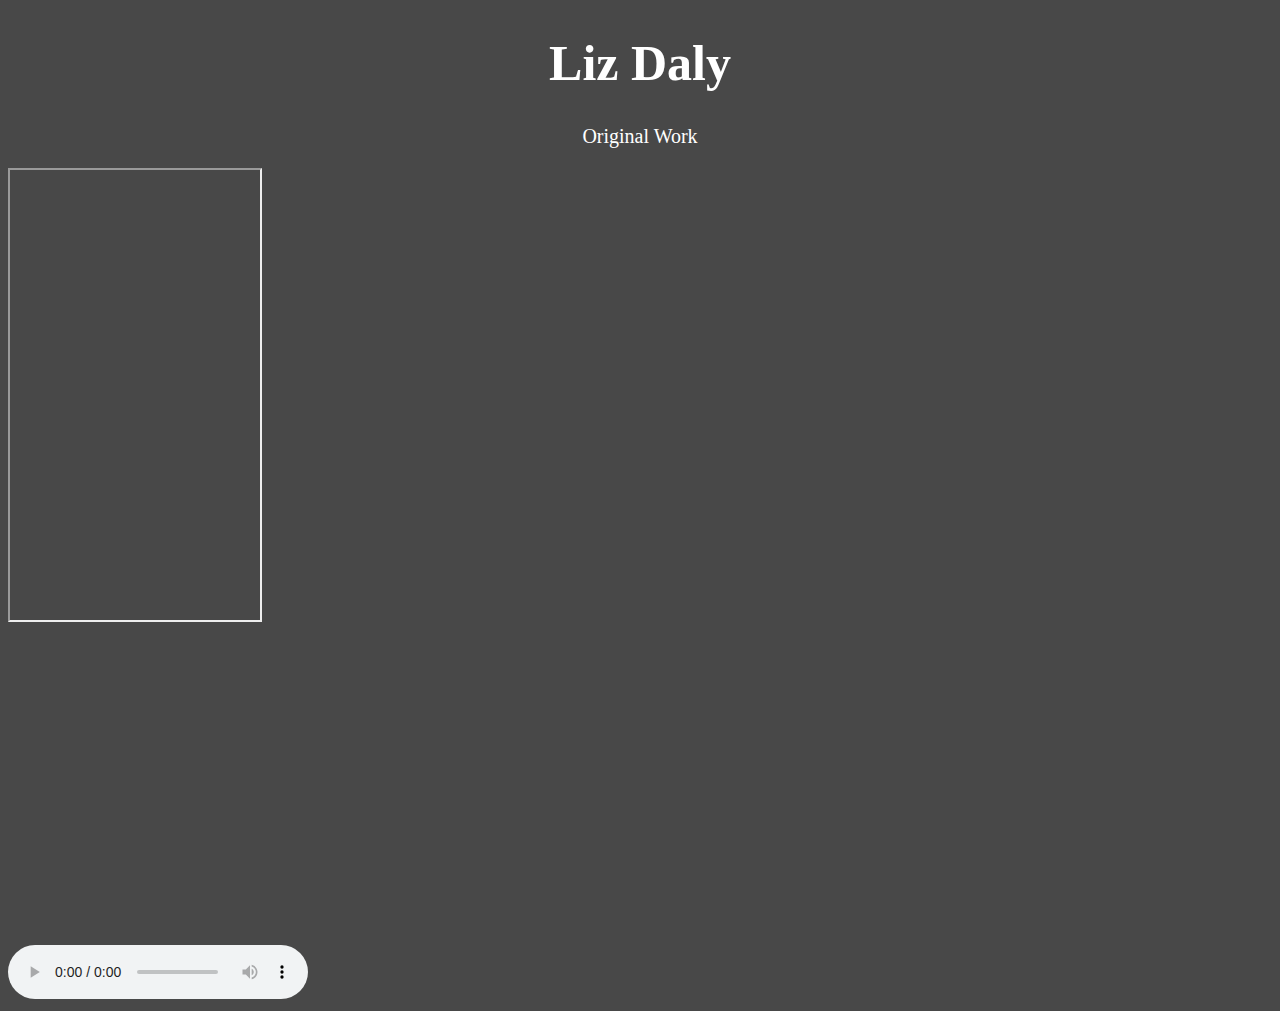
==== embeddingOriginalWork.html @ 09125cdf "Add files via upload" ====
<!DOCTYPE html>
<html>
	<body style="background-color: #484848">
	<head>
		<title>Liz Daly</title>
	</head>
	<body>
		<h1 style="text-align: center; color: white; font-size: 50px"> Liz Daly</h1>
		<p style="text-align: center;color: white; font-size: 20px">Original Work</p>
	
		<iframe width="250" height="450" class="rssdog" src="http://www.rssdog.com/index.htm?url=https%3A%2F%2Fnews.google.com%2Fnews%2Frss%2Fheadlines%2Fsection%2Fq%2FWashington%2520Huskies%2520football%2FWashington%2520Huskies%2520football%3Fned%3Dus%26hl%3Den&mode=html&showonly=&maxitems=3&showdescs=1&desctrim=0&descmax=0&tabwidth=100%25&linktarget=_blank&textsize=inherit&bordercol=%23d4d0c8&headbgcol=%23999999&headtxtcol=%23ffffff&titlebgcol=%23f1eded&titletxtcol=%23000000&itembgcol=%23ffffff&itemtxtcol=%23000000&ctl=0"></iframe>

		<object data="Whistler.m4v" width="255" height="450"></object>

		<iframe src="https://www.google.com/maps/embed?pb=!1m0!4v1507157653857!6m8!1m7!1sCAoSLEFGMVFpcE1oVV8ybTNGdzBya2I1MnI0aDlrdU5LLXhUZ19wTzlxOWhqblR6!2m2!1d47.811439!2d-122.389176!3f265.0390841375792!4f-1.4096164867509486!5f0.7820865974627469" width="600" height="450" frameborder="0" style="border:0" allowfullscreen></iframe>

		<iframe width="560" height="315" src="https://www.youtube.com/embed/3WlogXhTHQA?rel=0&amp;showinfo=0&autoplay=0" frameborder="0" allowfullscreen></iframe>

		<iframe width="560" height="315" src="https://www.youtube.com/embed/0-1Pc9Z8KXQ?rel=0&amp;showinfo=0&start=180&autoplay=1&mute=1" frameborder="0" allowfullscreen></iframe>

		<audio controls autoplay="1">
			<source src="https://dt7v1i9vyp3mf.cloudfront.net/assetlibrary/u/uprightpanelsoff1mpair1.mp3?cZgbzkI7a6gEK4Y7LNbgfYmwOVm3Dh5L" type="">
		</audio>

	</body>

</html>
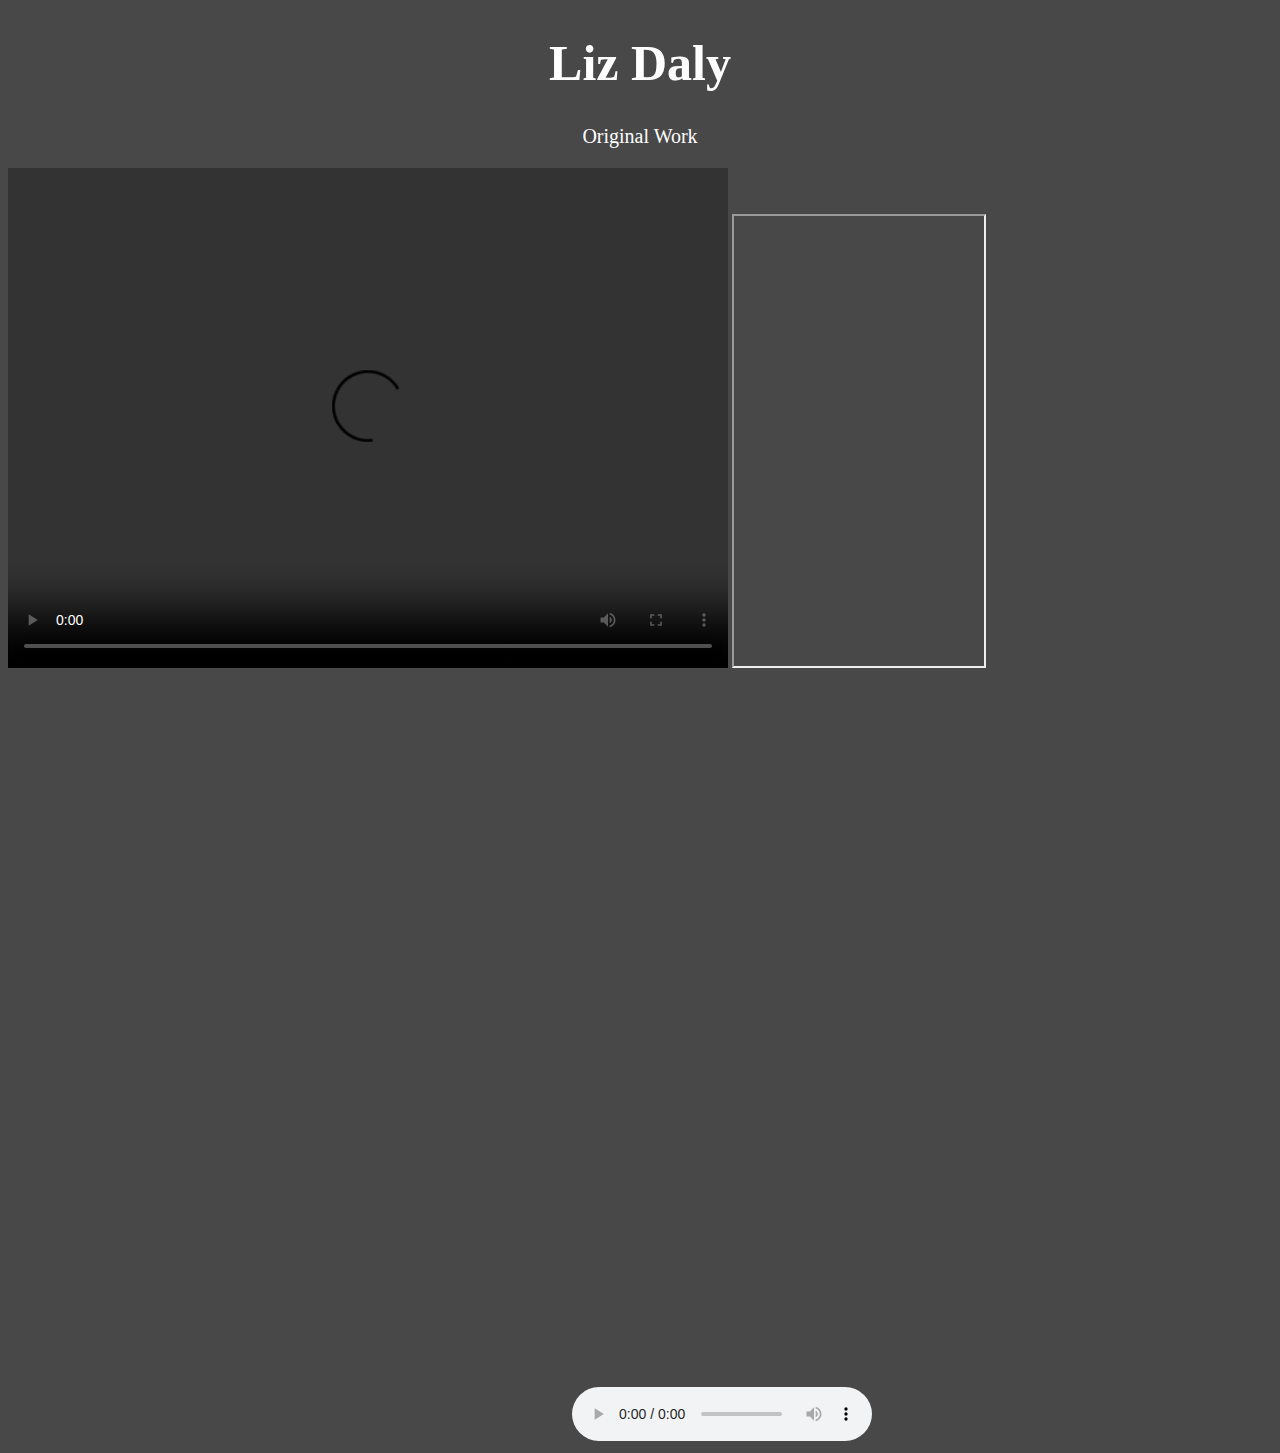
==== commit e77d5527: "Add files via upload" ====
--- a/embeddingOriginalWork.html
+++ b/embeddingOriginalWork.html
@@ -7,6 +7,11 @@
 	<body>
 		<h1 style="text-align: center; color: white; font-size: 50px"> Liz Daly</h1>
 		<p style="text-align: center;color: white; font-size: 20px">Original Work</p>
+
+		<video width="720" height="500" controls>
+			<source src="file:///Users/Liz/Downloads/Aerial.mp4" type="video/mp4">
+			Your browser does not support the video tag or the file format of this video.
+		</video>
 	
 		<iframe width="250" height="450" class="rssdog" src="http://www.rssdog.com/index.htm?url=https%3A%2F%2Fnews.google.com%2Fnews%2Frss%2Fheadlines%2Fsection%2Fq%2FWashington%2520Huskies%2520football%2FWashington%2520Huskies%2520football%3Fned%3Dus%26hl%3Den&mode=html&showonly=&maxitems=3&showdescs=1&desctrim=0&descmax=0&tabwidth=100%25&linktarget=_blank&textsize=inherit&bordercol=%23d4d0c8&headbgcol=%23999999&headtxtcol=%23ffffff&titlebgcol=%23f1eded&titletxtcol=%23000000&itembgcol=%23ffffff&itemtxtcol=%23000000&ctl=0"></iframe>
 
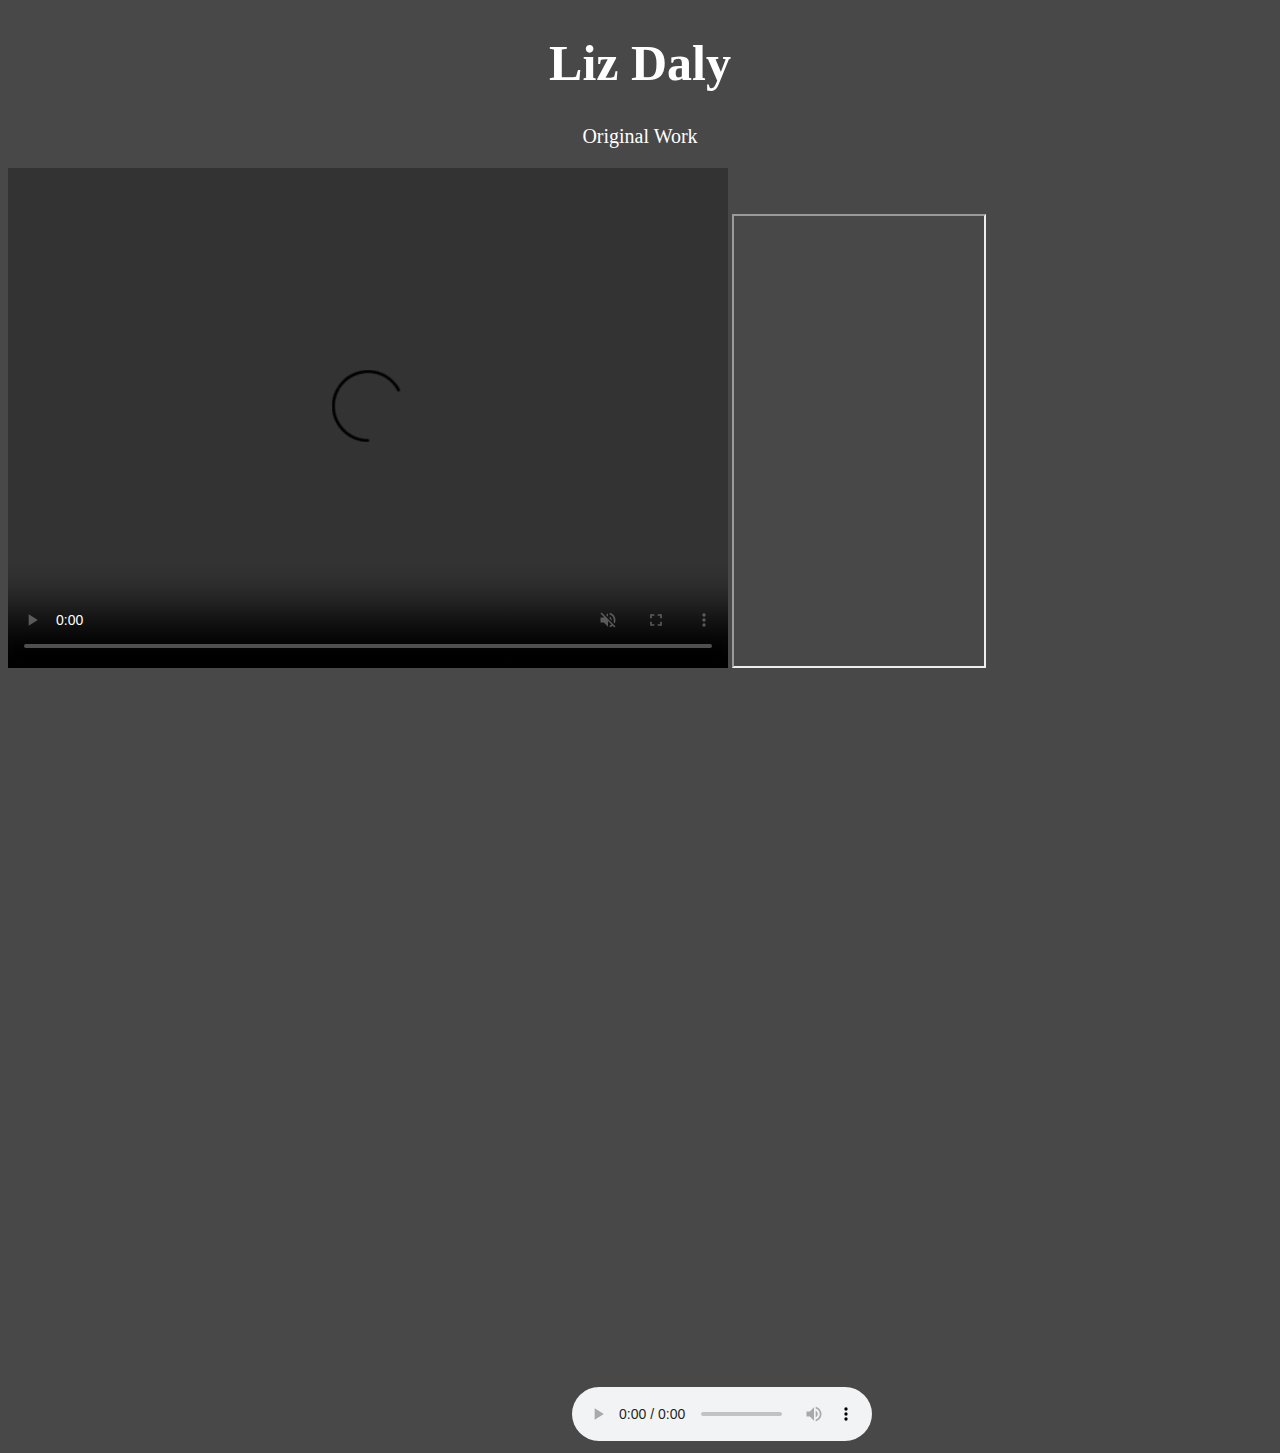
==== commit 2000d2df: "Add files via upload" ====
--- a/embeddingOriginalWork.html
+++ b/embeddingOriginalWork.html
@@ -8,8 +8,8 @@
 		<h1 style="text-align: center; color: white; font-size: 50px"> Liz Daly</h1>
 		<p style="text-align: center;color: white; font-size: 20px">Original Work</p>
 
-		<video width="720" height="500" controls>
-			<source src="file:///Users/Liz/Downloads/Aerial.mp4" type="video/mp4">
+		<video width="720" height="500" controls muted="1">
+			<source src="Aerial.mp4" type="video/mp4">
 			Your browser does not support the video tag or the file format of this video.
 		</video>
 	
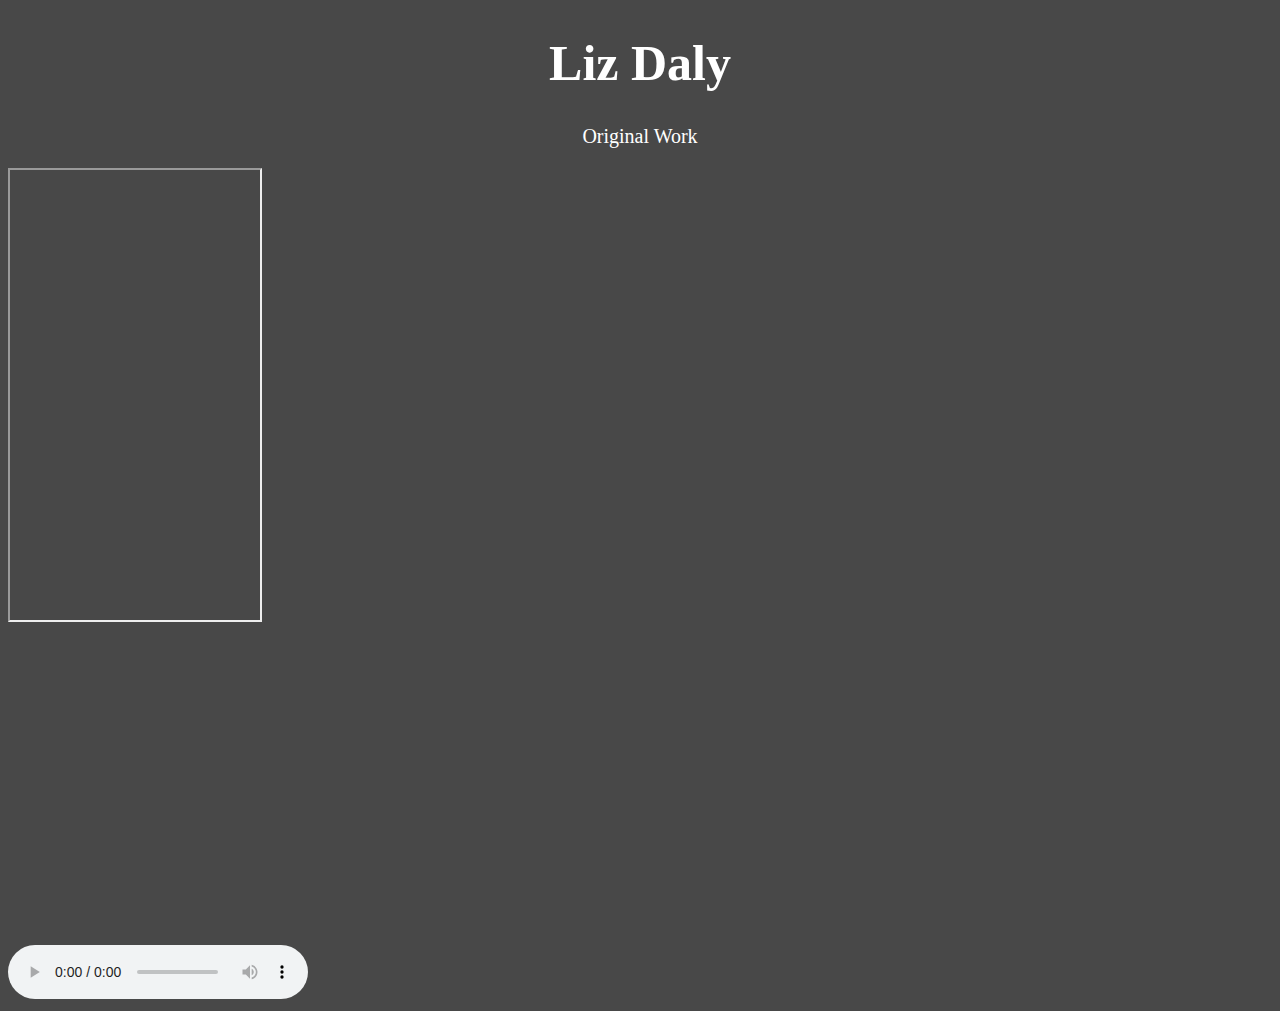
==== commit bb119702: "Add files via upload" ====
--- a/embeddingOriginalWork.html
+++ b/embeddingOriginalWork.html
@@ -7,11 +7,6 @@
 	<body>
 		<h1 style="text-align: center; color: white; font-size: 50px"> Liz Daly</h1>
 		<p style="text-align: center;color: white; font-size: 20px">Original Work</p>
-
-		<video width="720" height="500" controls muted="1">
-			<source src="Aerial.mp4" type="video/mp4">
-			Your browser does not support the video tag or the file format of this video.
-		</video>
 	
 		<iframe width="250" height="450" class="rssdog" src="http://www.rssdog.com/index.htm?url=https%3A%2F%2Fnews.google.com%2Fnews%2Frss%2Fheadlines%2Fsection%2Fq%2FWashington%2520Huskies%2520football%2FWashington%2520Huskies%2520football%3Fned%3Dus%26hl%3Den&mode=html&showonly=&maxitems=3&showdescs=1&desctrim=0&descmax=0&tabwidth=100%25&linktarget=_blank&textsize=inherit&bordercol=%23d4d0c8&headbgcol=%23999999&headtxtcol=%23ffffff&titlebgcol=%23f1eded&titletxtcol=%23000000&itembgcol=%23ffffff&itemtxtcol=%23000000&ctl=0"></iframe>
 
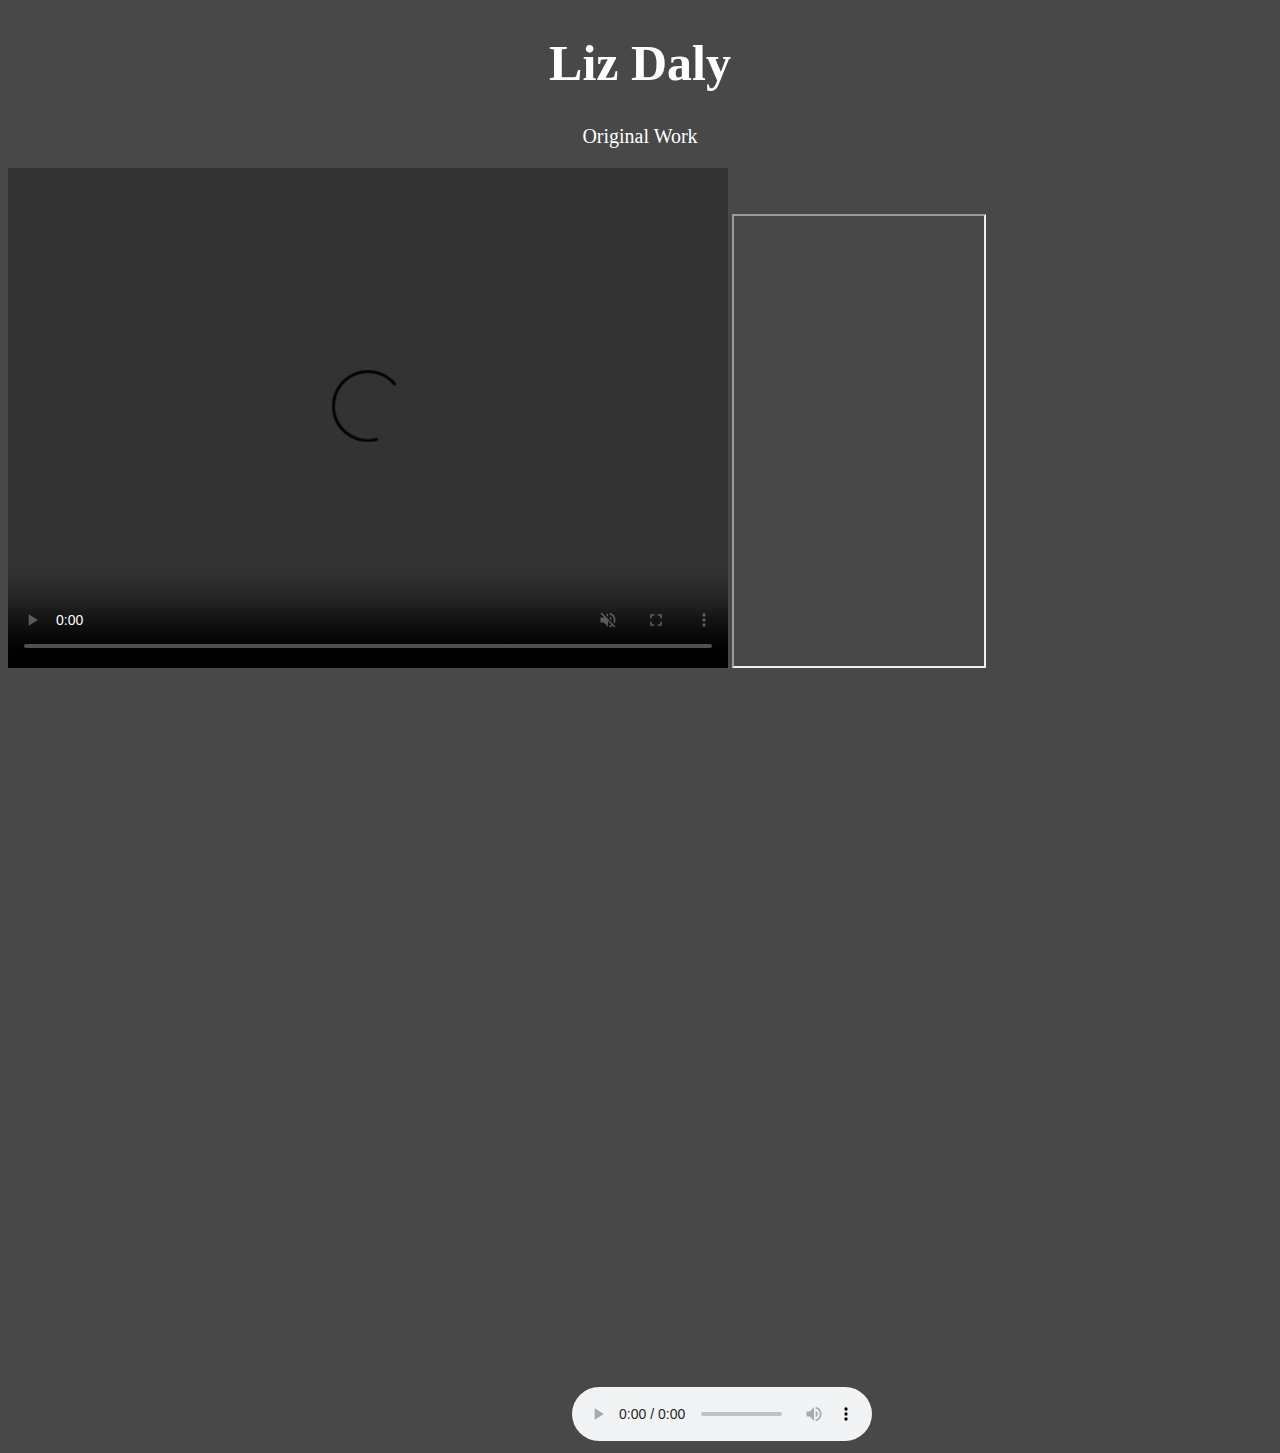
==== commit 1659ad34: "Add files via upload" ====
--- a/embeddingOriginalWork.html
+++ b/embeddingOriginalWork.html
@@ -7,6 +7,11 @@
 	<body>
 		<h1 style="text-align: center; color: white; font-size: 50px"> Liz Daly</h1>
 		<p style="text-align: center;color: white; font-size: 20px">Original Work</p>
+
+		<video width="720" height="500" controls muted="1">
+			<source src="Aerial.mp4" type="video/mp4">
+			Your browser does not support the video tag or the file format of this video.
+		</video>
 	
 		<iframe width="250" height="450" class="rssdog" src="http://www.rssdog.com/index.htm?url=https%3A%2F%2Fnews.google.com%2Fnews%2Frss%2Fheadlines%2Fsection%2Fq%2FWashington%2520Huskies%2520football%2FWashington%2520Huskies%2520football%3Fned%3Dus%26hl%3Den&mode=html&showonly=&maxitems=3&showdescs=1&desctrim=0&descmax=0&tabwidth=100%25&linktarget=_blank&textsize=inherit&bordercol=%23d4d0c8&headbgcol=%23999999&headtxtcol=%23ffffff&titlebgcol=%23f1eded&titletxtcol=%23000000&itembgcol=%23ffffff&itemtxtcol=%23000000&ctl=0"></iframe>
 
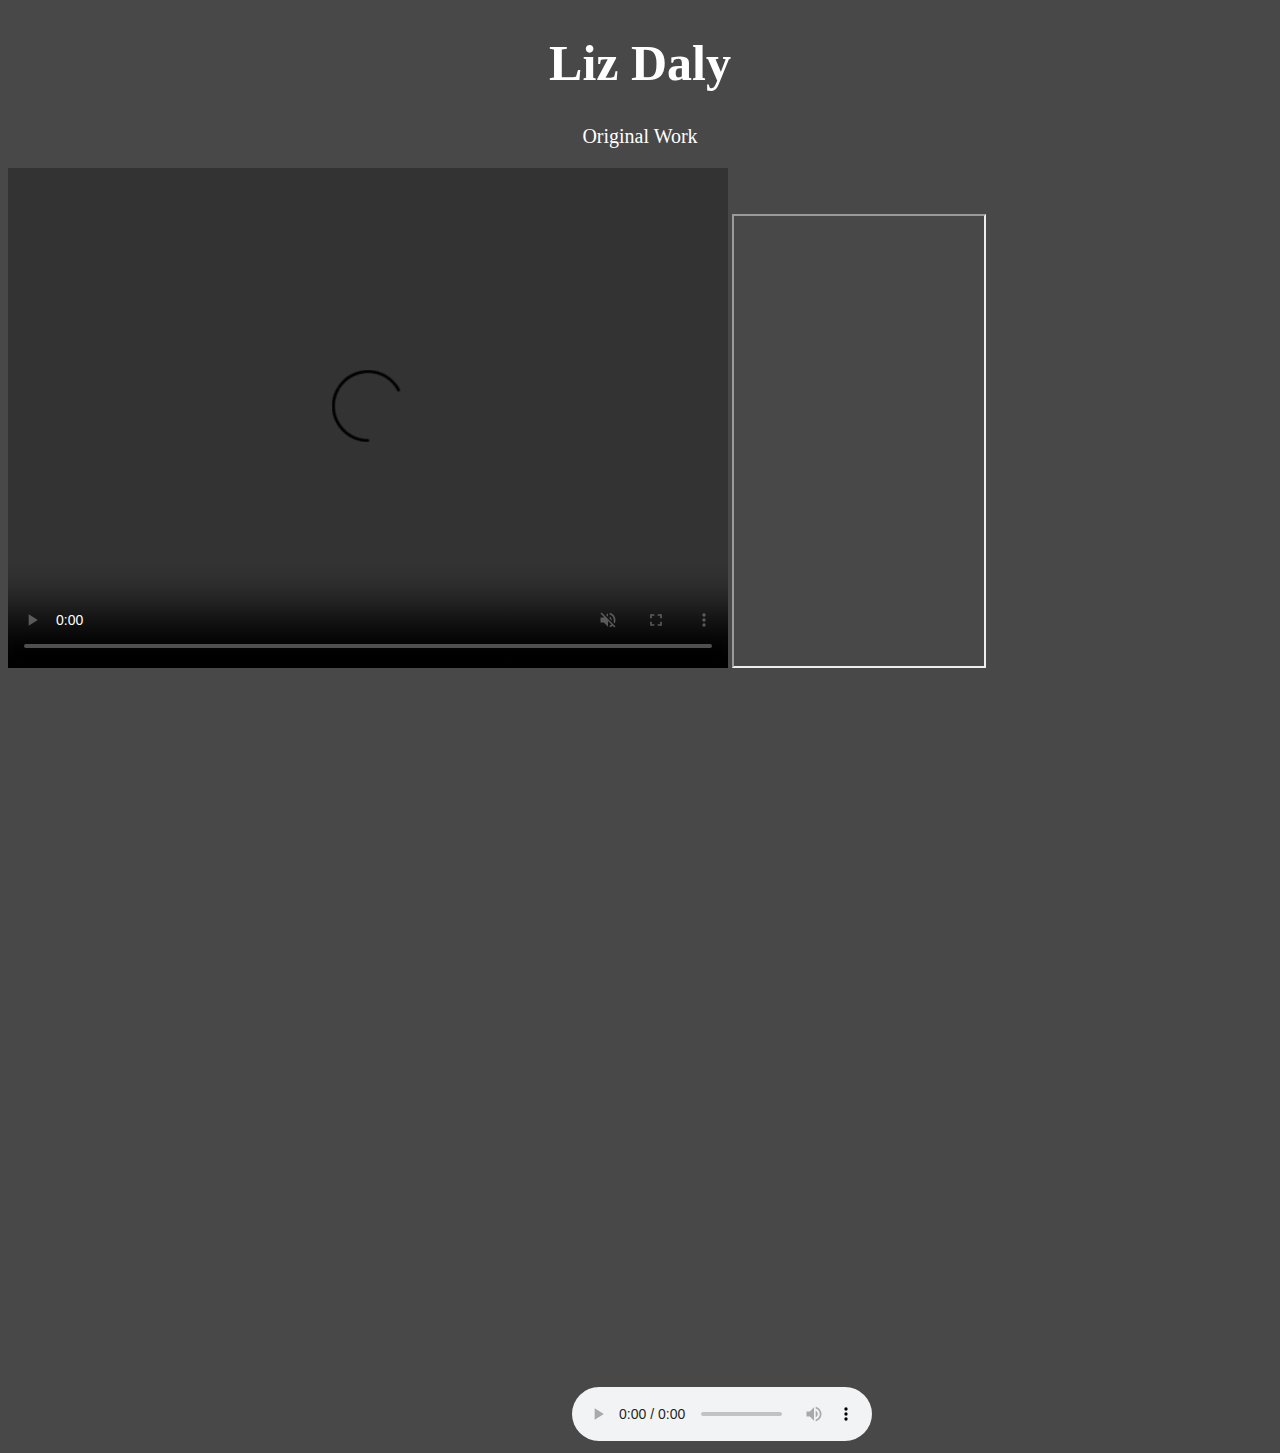
==== commit f37cfd58: "Add files via upload" ====
--- a/embeddingOriginalWork.html
+++ b/embeddingOriginalWork.html
@@ -15,7 +15,7 @@
 	
 		<iframe width="250" height="450" class="rssdog" src="http://www.rssdog.com/index.htm?url=https%3A%2F%2Fnews.google.com%2Fnews%2Frss%2Fheadlines%2Fsection%2Fq%2FWashington%2520Huskies%2520football%2FWashington%2520Huskies%2520football%3Fned%3Dus%26hl%3Den&mode=html&showonly=&maxitems=3&showdescs=1&desctrim=0&descmax=0&tabwidth=100%25&linktarget=_blank&textsize=inherit&bordercol=%23d4d0c8&headbgcol=%23999999&headtxtcol=%23ffffff&titlebgcol=%23f1eded&titletxtcol=%23000000&itembgcol=%23ffffff&itemtxtcol=%23000000&ctl=0"></iframe>
 
-		<object data="Whistler.m4v" width="255" height="450"></object>
+		<object data="http://www.scenicusa.net/images/NV09BlancaLakePD.jpg" width="255" height="450"></object>
 
 		<iframe src="https://www.google.com/maps/embed?pb=!1m0!4v1507157653857!6m8!1m7!1sCAoSLEFGMVFpcE1oVV8ybTNGdzBya2I1MnI0aDlrdU5LLXhUZ19wTzlxOWhqblR6!2m2!1d47.811439!2d-122.389176!3f265.0390841375792!4f-1.4096164867509486!5f0.7820865974627469" width="600" height="450" frameborder="0" style="border:0" allowfullscreen></iframe>
 
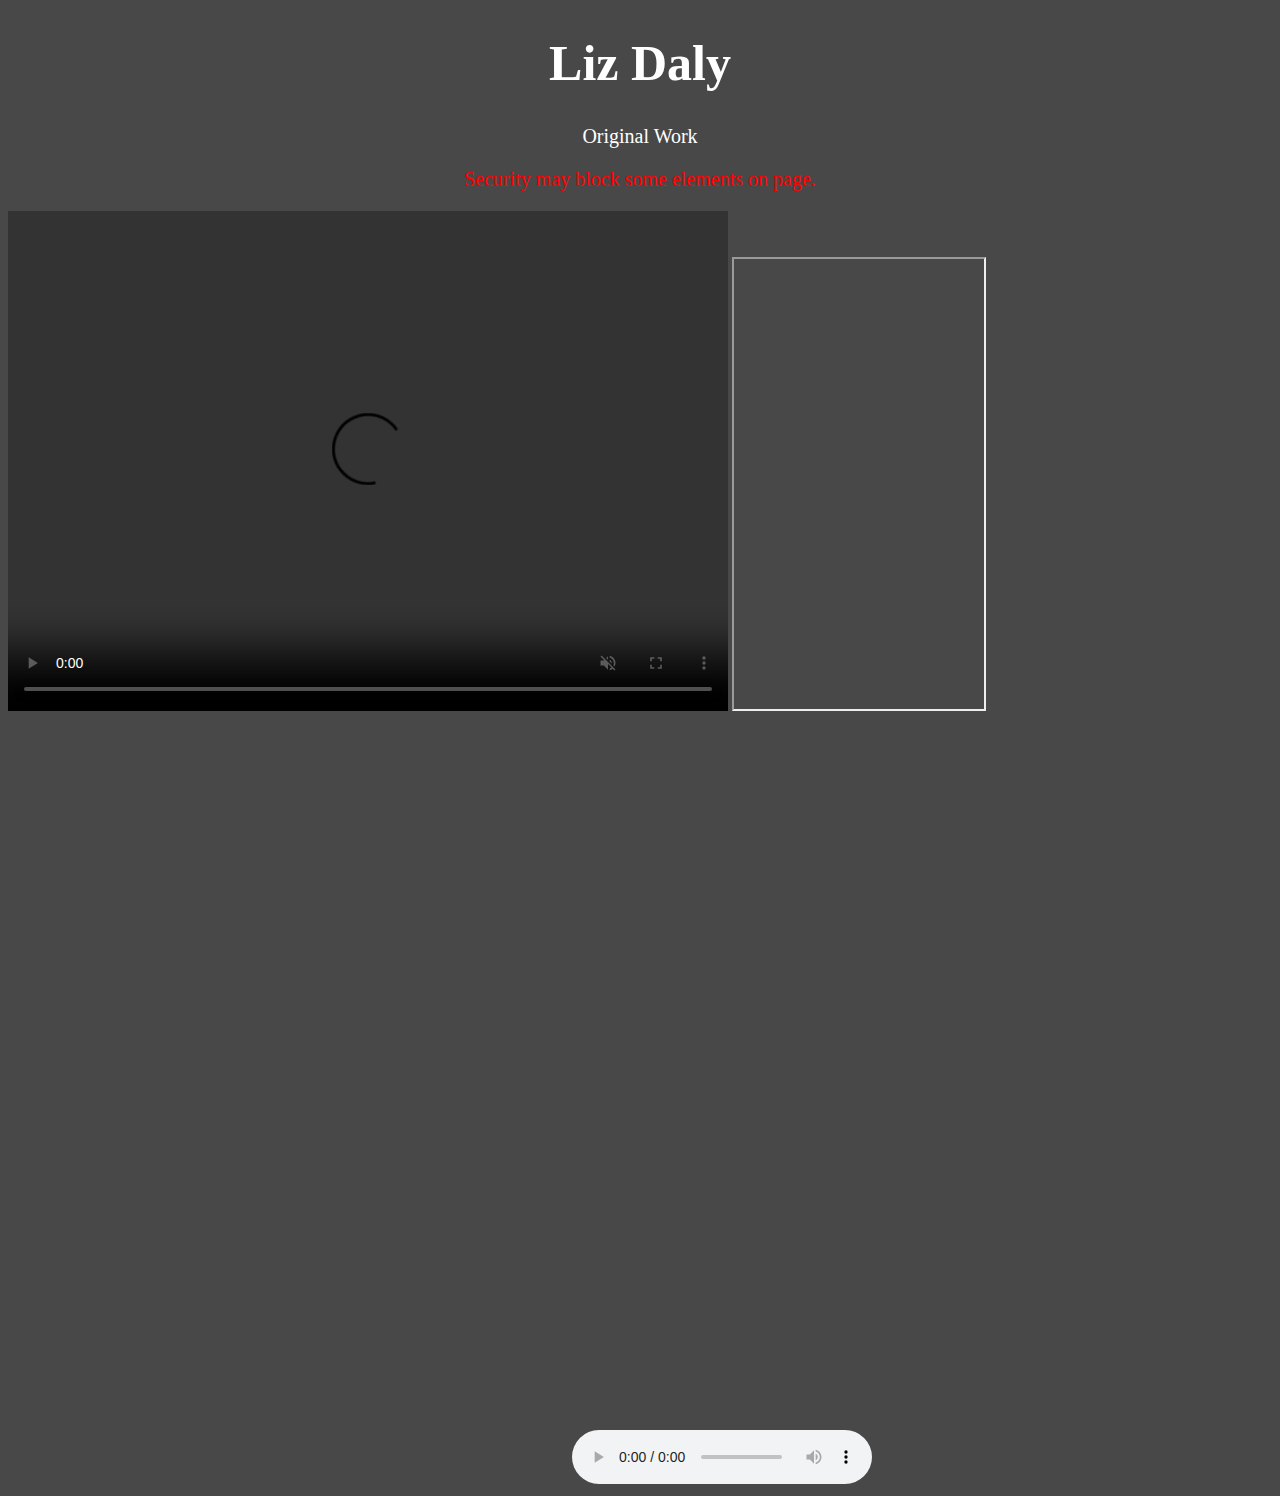
==== commit 8500a241: "Add files via upload" ====
--- a/embeddingOriginalWork.html
+++ b/embeddingOriginalWork.html
@@ -7,6 +7,7 @@
 	<body>
 		<h1 style="text-align: center; color: white; font-size: 50px"> Liz Daly</h1>
 		<p style="text-align: center;color: white; font-size: 20px">Original Work</p>
+		<p style="text-align: center;color: red; font-size: 20px">Security may block some elements on page.</p>
 
 		<video width="720" height="500" controls muted="1">
 			<source src="Aerial.mp4" type="video/mp4">
